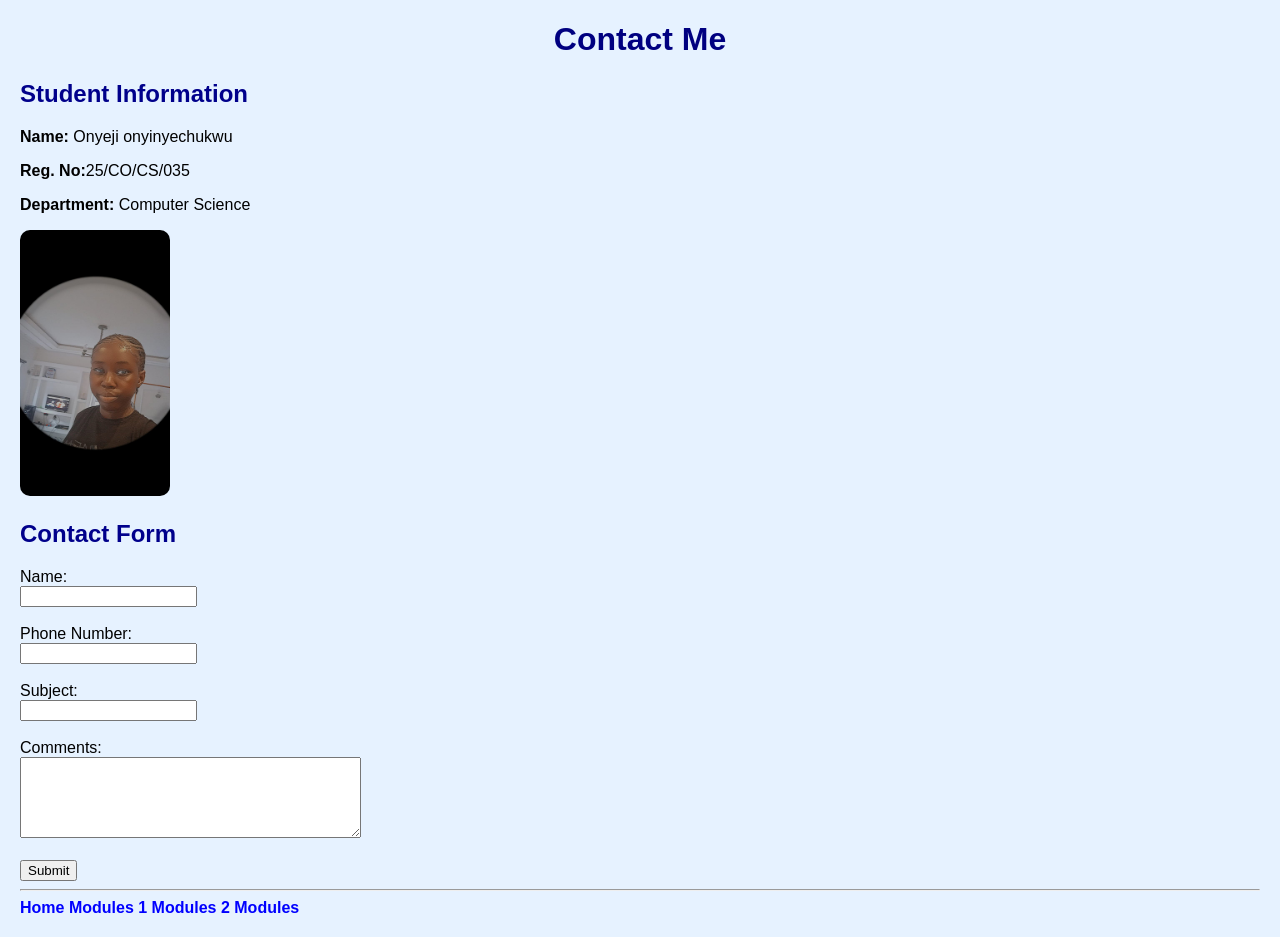
==== contact.html @ da8cd84f "Add files via upload" ====
<!DOCTYPE html>
<html>

<head>
     <Link rel="stylesheet"href="style.css">
    <title>CONTACT ME</title>
</head>

<body>

<h1>Contact Me</h1>

<h2>Student Information</h2>

<p><strong>Name:</strong> Onyeji onyinyechukwu</p>

<p><strong>Reg. No:</strong>25/CO/CS/035</p>

<p><strong>Department:</strong> Computer Science</p>
  <img src="glow.png" width="150" alt="personal picture">

<h2>Contact Form</h2>

<form>

<label for="name">Name:</label>
<br>
<input type="text" id="name" name="name">

<br><br>

<label for="phone">Phone Number:</label>
<br>
<input type="tel" id="phone" name="phone">

<br><br>

<label for="subject">Subject:</label>
<br>
<input type="text" id="subject" name="subject">

<br><br>

<label for="comments">Comments:</label>
<br>
<textarea id="comments" rows="5" cols="40"></textarea>

<br><br>

<input type="submit" value="Submit">

</form>
<hr>
<a href="index.html">Home</a>
                <a href="module1.html">Modules 1</a>
                <a href="module2.html">Modules 2</a>
                <a href="module3.html">Modules</a>
</body>
</html>
---- style.css ----
body{
    background-color:#E6F2FF;
    font-family: Arial, sans-serif;
    margin: 20px;
}

h1{
    color: navy;
    text-align: center;
}

h2{
    color: darkblue;
}

p{
    font-size: 16px;
}

a{
    color: blue;
    text-decoration: none;
    font-weight: bold;
}

a:hover{
    color: red;
}

table{
    border-collapse: collapse;
    width: 80%;
}

th, td{
    border: 1px solid black;
    padding: 10px;
}

th{
    background-color: lightblue;
}

img{
    border-radius: 10px;
}
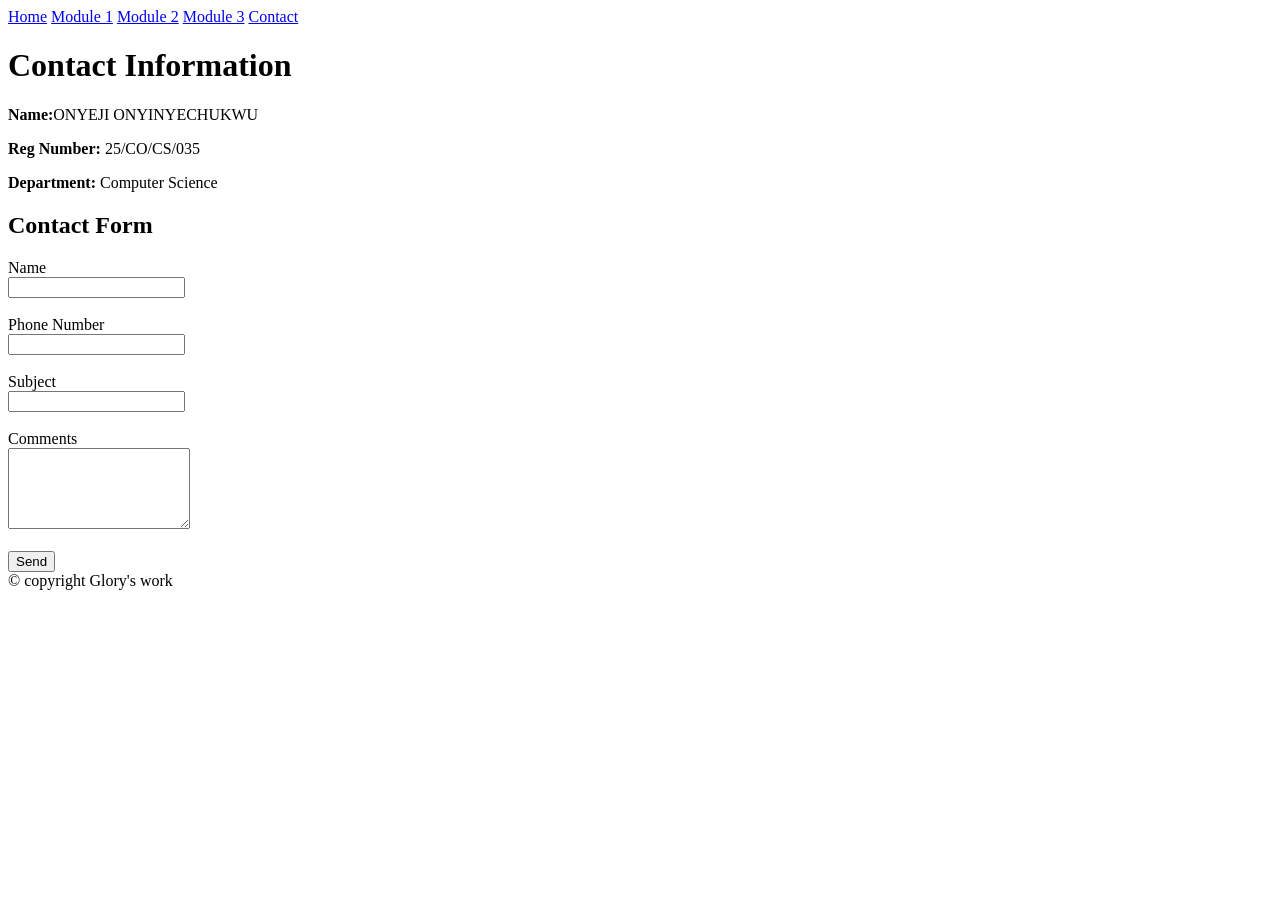
==== commit 9bf58ffb: "Add files via upload" ====
--- a/contact.html
+++ b/contact.html
@@ -1,59 +1,59 @@
- <!DOCTYPE html>
-<html>
-
+<!DOCTYPE html>
+<html lang="en">
 <head>
-     <Link rel="stylesheet"href="style.css">
-    <title>CONTACT ME</title>
+    <meta charset="UTF-8">
+    <meta name="viewport" content="width=device-width, initial-scale=1.0">
+    <link rel="stylesheet" href="styles.css">
+    <title>Document</title>
 </head>
-
 <body>
 
-<h1>Contact Me</h1>
+    <nav>
+    <a href="index.html">Home</a>
+    <a href="module1.html">Module 1</a>
+    <a href="module2.html">Module 2</a>
+    <a href="module3.html">Module 3</a>
+    <a href="contact.html">Contact</a>
+</nav>
 
-<h2>Student Information</h2>
+<main>
 
-<p><strong>Name:</strong> Onyeji onyinyechukwu</p>
+    <div class="contactInfo">
+    <h1>Contact Information</h1>
 
-<p><strong>Reg. No:</strong>25/CO/CS/035</p>
+<p><strong>Name:</strong>ONYEJI ONYINYECHUKWU</p>
+
+<p><strong>Reg Number:</strong> 25/CO/CS/035</p>
 
 <p><strong>Department:</strong> Computer Science</p>
-  <img src="glow.png" width="150" alt="personal picture">
+</div>
+
+<div class="contactForm">
 
 <h2>Contact Form</h2>
 
 <form>
 
-<label for="name">Name:</label>
-<br>
-<input type="text" id="name" name="name">
+<label>Name</label><br>
+<input type="text"><br><br>
 
-<br><br>
+<label>Phone Number</label><br>
+<input type="tel"><br><br>
 
-<label for="phone">Phone Number:</label>
-<br>
-<input type="tel" id="phone" name="phone">
+<label>Subject</label><br>
+<input type="text"><br><br>
 
-<br><br>
+<label>Comments</label><br>
+<textarea rows="5"></textarea><br><br>
 
-<label for="subject">Subject:</label>
-<br>
-<input type="text" id="subject" name="subject">
-
-<br><br>
-
-<label for="comments">Comments:</label>
-<br>
-<textarea id="comments" rows="5" cols="40"></textarea>
-
-<br><br>
-
-<input type="submit" value="Submit">
+<input type="submit" value="Send">
 
 </form>
-<hr>
-<a href="index.html">Home</a>
-                <a href="module1.html">Modules 1</a>
-                <a href="module2.html">Modules 2</a>
-                <a href="module3.html">Modules</a>
+</div>
+
+<footer>&copy; copyright Glory's work</footer>
+
+</main>
+
 </body>
 </html>
